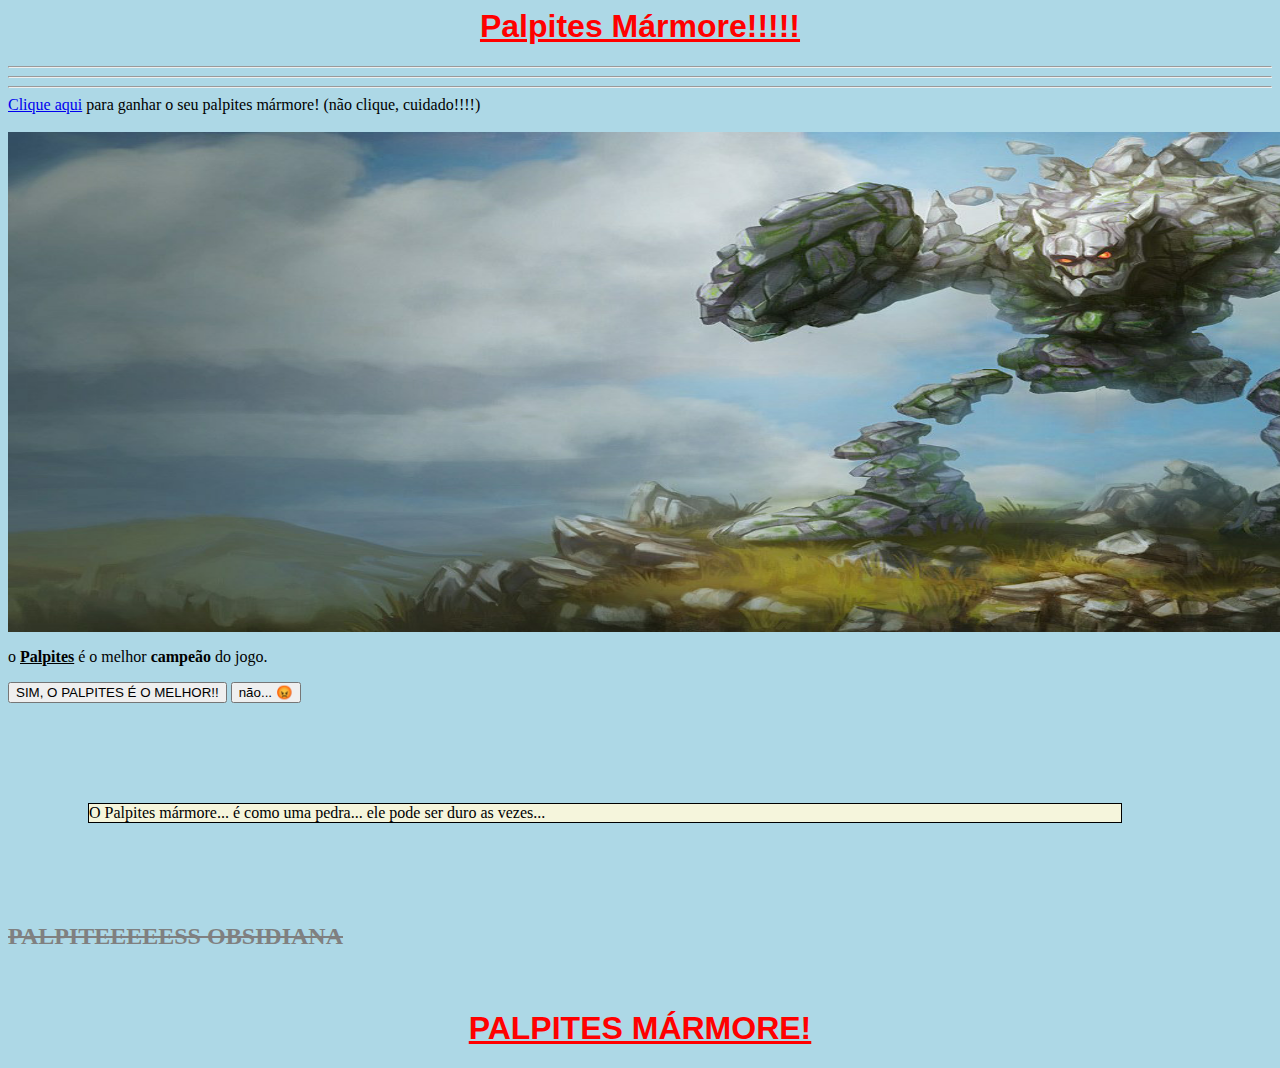
==== index.html @ 784cc93f "Add files via upload" ====
<!DOCTYPE>
<html>
	<head>
	<title>Palpites mármore!</title>
	<meta charset="UTF-8" />
	
	<style>
	h1 {
		color: red;
		text-align: center;
		text-decoration: underline;
	}
	h2 {
		color: gray;
		text-decoration: line-through
	}
	body {
		background-color: lightblue;
	}
	div {
		border: 1px solid black;
		margin-top: 100px;
		margin-bottom: 100px;
		margin-right: 150px;
		margin-left: 80px;
		background-color: Beige;
}
	.a1 {
	font-family: Arial, Helvetica, sans-serif;
	}
	</style>
	</head>
	
	<body>
	<h1 class="a1">Palpites Mármore!!!!!</h1>
	<hr><hr><hr>
	<a target="_blank" href="https://www.youtube.com/watch?v=dQw4w9WgXcQ">Clique aqui</a> para ganhar o seu palpites mármore! (não clique, cuidado!!!!)
	<br><br>
	<a target="_blank" href="https://www.youtube.com/watch?v=dQw4w9WgXcQ"><img src="Malphite_3.jpg" height="500" width="1500" title="PALPITES MARMORE!!!!!!!!!!!!!!!!!!!" /></a>
	<p> o <u><b>Palpites</b></u> é o melhor <b>campeão</b> do jogo. 
	</p>
	<button type="button">SIM, O PALPITES É O MELHOR!!</button> <button type="button">não... &#128545</button>
	<div>O Palpites mármore... é como uma pedra... ele pode ser duro as vezes...</div>
	<h2>PALPITEEEEESS OBSIDIANA</h2>
	<br>
	<h1 class="a1">PALPITES MÁRMORE!</h1>
	
	</body>
</html>
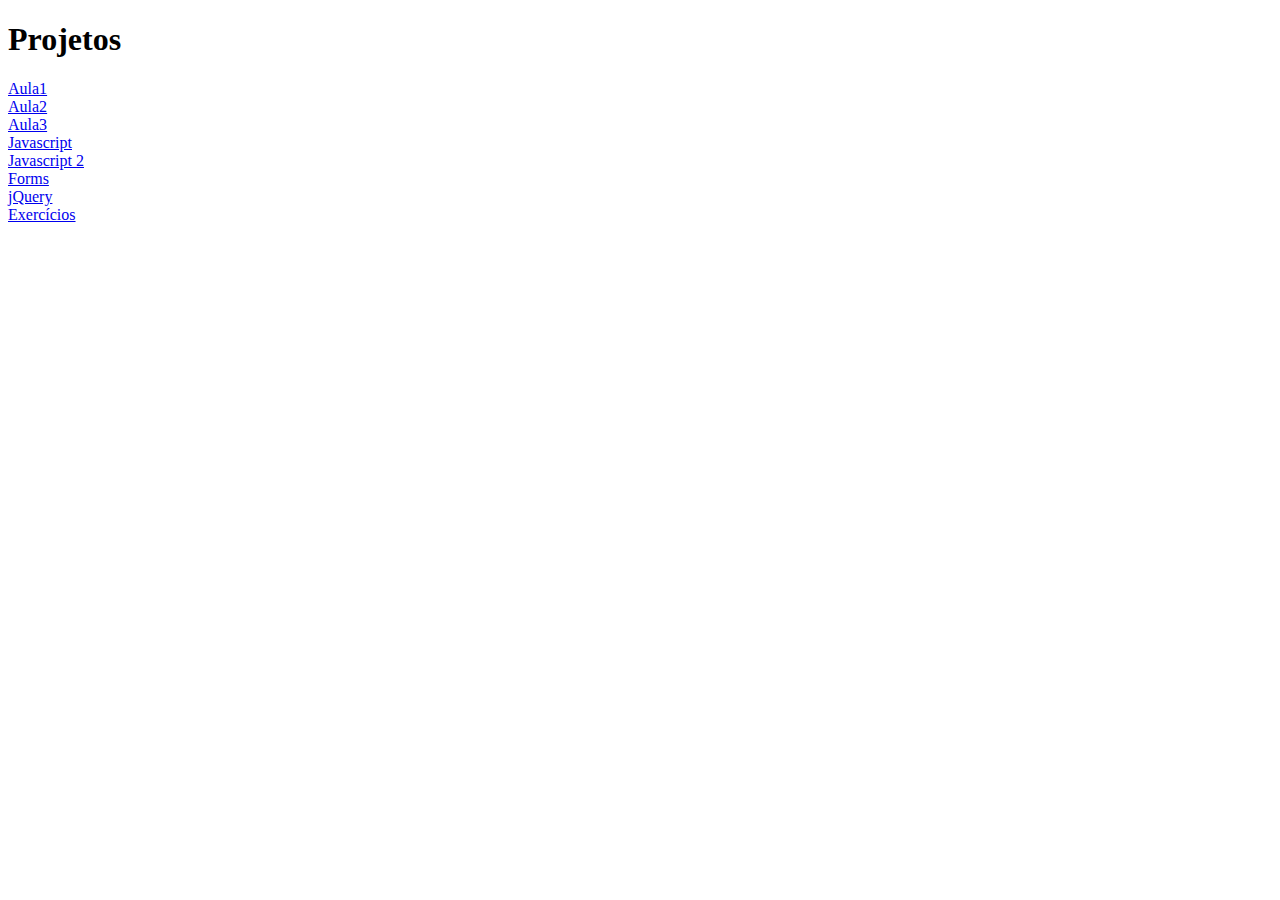
==== commit 8f5fbb54: "Add files via upload" ====
--- a/index.html
+++ b/index.html
@@ -1,49 +1,20 @@
-<!DOCTYPE>
-<html>
-	<head>
-	<title>Palpites mármore!</title>
-	<meta charset="UTF-8" />
-	
-	<style>
-	h1 {
-		color: red;
-		text-align: center;
-		text-decoration: underline;
-	}
-	h2 {
-		color: gray;
-		text-decoration: line-through
-	}
-	body {
-		background-color: lightblue;
-	}
-	div {
-		border: 1px solid black;
-		margin-top: 100px;
-		margin-bottom: 100px;
-		margin-right: 150px;
-		margin-left: 80px;
-		background-color: Beige;
-}
-	.a1 {
-	font-family: Arial, Helvetica, sans-serif;
-	}
-	</style>
-	</head>
-	
-	<body>
-	<h1 class="a1">Palpites Mármore!!!!!</h1>
-	<hr><hr><hr>
-	<a target="_blank" href="https://www.youtube.com/watch?v=dQw4w9WgXcQ">Clique aqui</a> para ganhar o seu palpites mármore! (não clique, cuidado!!!!)
-	<br><br>
-	<a target="_blank" href="https://www.youtube.com/watch?v=dQw4w9WgXcQ"><img src="Malphite_3.jpg" height="500" width="1500" title="PALPITES MARMORE!!!!!!!!!!!!!!!!!!!" /></a>
-	<p> o <u><b>Palpites</b></u> é o melhor <b>campeão</b> do jogo. 
-	</p>
-	<button type="button">SIM, O PALPITES É O MELHOR!!</button> <button type="button">não... &#128545</button>
-	<div>O Palpites mármore... é como uma pedra... ele pode ser duro as vezes...</div>
-	<h2>PALPITEEEEESS OBSIDIANA</h2>
-	<br>
-	<h1 class="a1">PALPITES MÁRMORE!</h1>
-	
-	</body>
+<!DOCTYPE html>
+<html lang="pt-br">
+<head>
+    <meta charset="UTF-8">
+    <meta name="viewport" content="width=device-width, initial-scale=1.0">
+    <title>Projetos</title>
+</head>
+<body>
+    <h1> Projetos</h1>
+    
+    <a target ="_blank" href="aula.html">Aula1</a> <br>
+    <a target ="_blank" href="aula2.html">Aula2</a> <br>
+    <a target ="_blank" href="Aula3.html">Aula3</a> <br>
+    <a target ="_blank" href="javascript.html">Javascript</a> <br>
+    <a target ="_blank" href="aulajava2.html">Javascript 2</a> <br>
+    <a target ="_blank" href="forms.html">Forms</a> <br>
+    <a target ="_blank" href="jquery.js">jQuery</a> <br>
+    <a target ="_blank" href="Exercício.js">Exercícios</a> <br>
+</body>
 </html>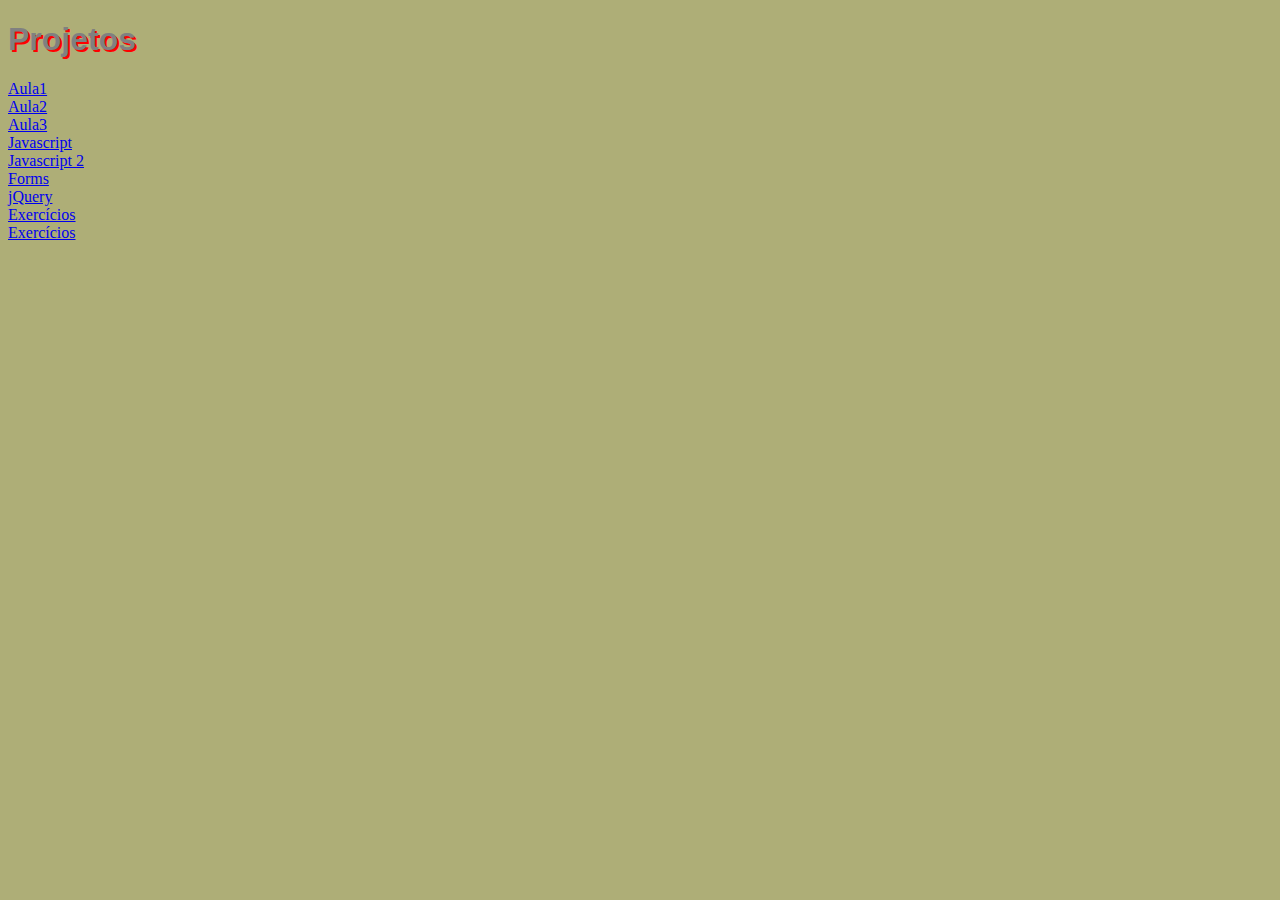
==== commit dd566dec: "Add files via upload" ====
--- a/index.html
+++ b/index.html
@@ -4,6 +4,20 @@
     <meta charset="UTF-8">
     <meta name="viewport" content="width=device-width, initial-scale=1.0">
     <title>Projetos</title>
+
+    <style>
+
+h1 {
+    color: gray;
+    font-family: Arial, Helvetica, sans-serif;
+    text-shadow: 2px 2px red;
+}
+body {
+    background-color: rgba(110, 110, 13, 0.562);
+}
+
+    </style>
+
 </head>
 <body>
     <h1> Projetos</h1>
@@ -14,7 +28,8 @@
     <a target ="_blank" href="javascript.html">Javascript</a> <br>
     <a target ="_blank" href="aulajava2.html">Javascript 2</a> <br>
     <a target ="_blank" href="forms.html">Forms</a> <br>
-    <a target ="_blank" href="jquery.js">jQuery</a> <br>
-    <a target ="_blank" href="Exercício.js">Exercícios</a> <br>
+    <a target ="_blank" href="jQuerymeu.html">jQuery</a> <br>
+    <a target ="_blank" href="exercícios.html">Exercícios</a> <br>
+    <a target ="_blank" href="calculadora.html">Exercícios</a> <br>
 </body>
 </html>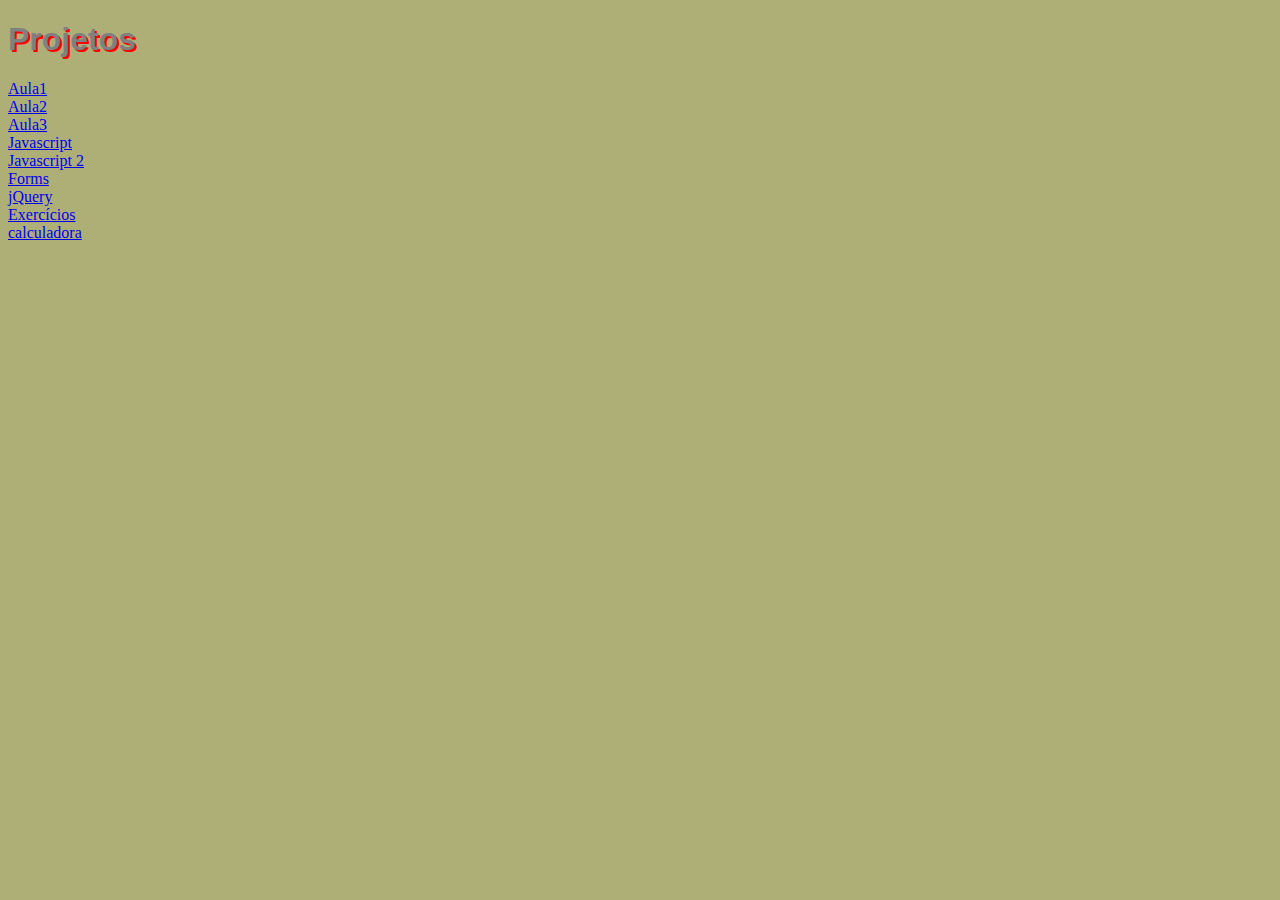
==== commit 8f389c93: "Add files via upload" ====
--- a/index.html
+++ b/index.html
@@ -30,6 +30,6 @@
     <a target ="_blank" href="forms.html">Forms</a> <br>
     <a target ="_blank" href="jQuerymeu.html">jQuery</a> <br>
     <a target ="_blank" href="exercícios.html">Exercícios</a> <br>
-    <a target ="_blank" href="calculadora.html">Exercícios</a> <br>
+    <a target ="_blank" href="calculadora.html">calculadora</a> <br>
 </body>
 </html>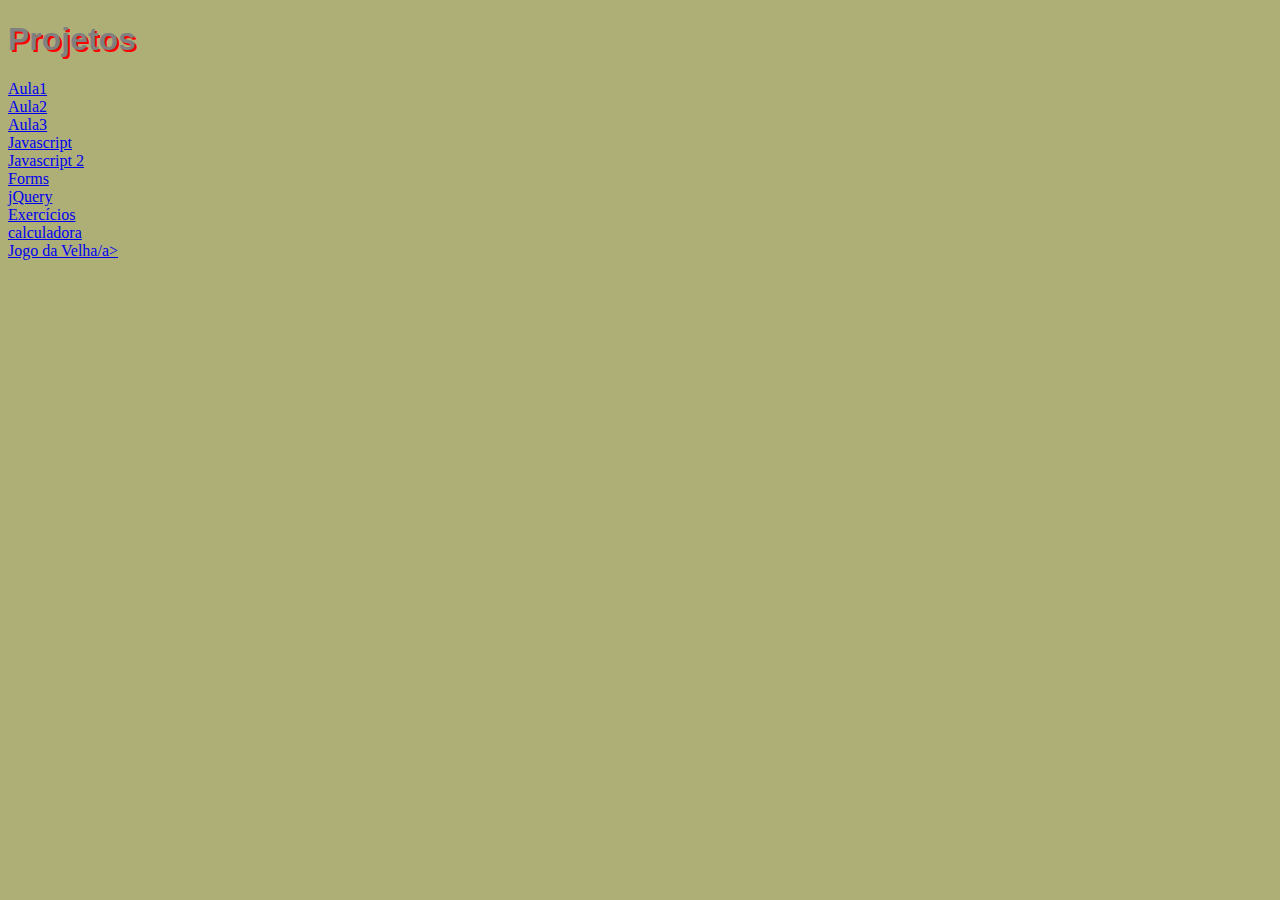
==== commit f63e497d: "Add files via upload" ====
--- a/index.html
+++ b/index.html
@@ -31,5 +31,6 @@
     <a target ="_blank" href="jQuerymeu.html">jQuery</a> <br>
     <a target ="_blank" href="exercícios.html">Exercícios</a> <br>
     <a target ="_blank" href="calculadora.html">calculadora</a> <br>
+    <a target ="_blank" href="JogoDaVelha.html">Jogo da Velha/a> <br>
 </body>
 </html>